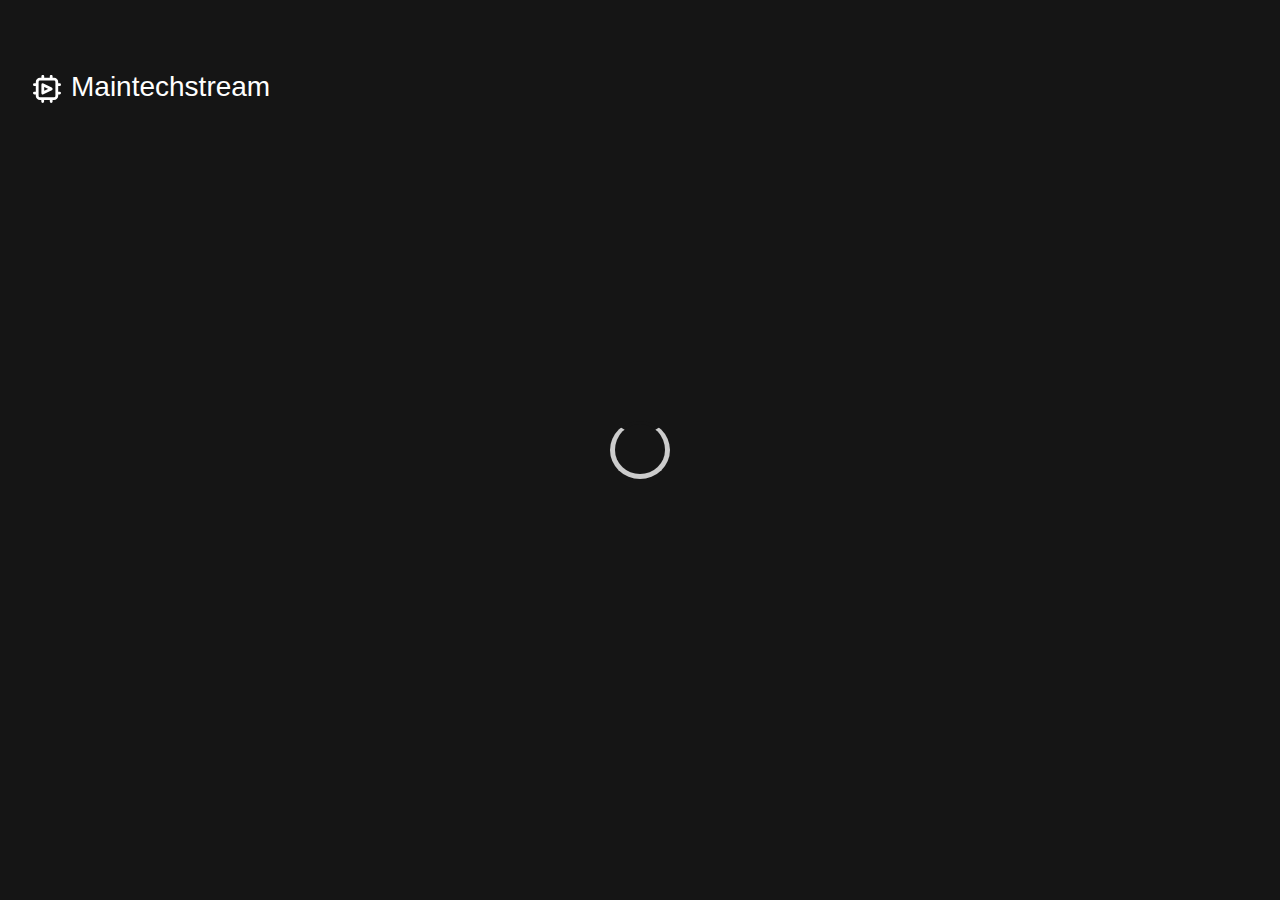
==== index.html @ ba015adc "Initial commit" ====
<!DOCTYPE html>

<html lang="en">
  <head>
    <title>Maintechstream</title>

    <link rel="apple-touch-icon" sizes="180x180" href="/apple-touch-icon.png" />
    <link rel="icon" type="image/png" sizes="32x32" href="/favicon-32x32.png" />
    <link rel="icon" type="image/png" sizes="16x16" href="/favicon-16x16.png" />
    <link rel="manifest" href="/site.webmanifest" />
    <link rel="mask-icon" href="/safari-pinned-tab.svg" color="#5bbad5" />
    <meta name="msapplication-TileColor" content="#da532c" />
    <meta name="theme-color" content="#ffffff" />

    <meta charset="utf-8" />
    <meta name="viewport" content="width=device-width,initial-scale=1" />

    <link rel="stylesheet" type="text/css" href="/index.css" />
  </head>

  <body>
    <div id="loaderWrapper">
    <div id="loader"></div>
    </div>
    <div id="player"></div>
    <div id="menuContainer">
      <div id="menu" class="loading">
        <a href="/contact.html">
          <div id="branding">
            <img id="logo" src="/logo-white.svg" />
            <p>Maintechstream</p>
          </div>
        </a>
        <div id="controller" class="loading">
          <button id="prev"></button>
          <p id="channel"></p>
          <button id="next"></button>
        </div>
      </div>
    </div>
    <script>
      // switch document focus styling

      function useMouse() {
        document.body.classList.add("usingMouse");
      }

      function checkTabSetDefault(e) {
        if (e.keyCode === 9) {
          document.body.classList.remove("usingMouse");
        }
      }
      // Let the document know when the mouse is being used
      document.body.addEventListener("mousedown", useMouse);

      // Re-enable focus styling when Tab is pressed
      document.body.addEventListener("keydown", checkTabSetDefault);
    </script>
    <script src="/index.js"></script>
  </body>
</html>
---- index.css ----
/* When mouse is detected, all focused elements have outline removed. */
body.usingMouse :focus {
  outline: 0px;
  -webkit-box-shadow: none;
  box-shadow: none;
}
body.usingMouse :active :hover {
  outline: 0px;
  -webkit-box-shadow: none;
  box-shadow: none;
}

body {
  background-color: #151515;
  font-family: -apple-system, BlinkMacSystemFont, "Segoe UI", "Roboto", "Oxygen",
    "Ubuntu", "Cantarell", "Fira Sans", "Droid Sans", "Helvetica Neue",
    sans-serif;
  -webkit-font-smoothing: antialiased;
  -moz-osx-font-smoothing: grayscale;
}

#loaderWrapper {
  z-index: -1;
  margin: 0;
  position: absolute;
  top: 50%;
  left: 50%;
  -ms-transform: translate(-50%, -50%);
  transform: translate(-50%, -50%);
}

#loader {
  width: 50px;
  height: 50px;
  border: solid #cccccc;
  border-width: 5px;
  border-top-width: 5px;
  border-radius: 50%;
  border-top: solid #151515;
  animation: loaderSpin infinite 1s linear;
}

@keyframes loaderSpin {
  from {
    transform: rotate(0deg);
  }
  to {
    transform: rotate(360deg);
  }
}

a {
  color: inherit; /* gray color */
  text-decoration: inherit; /* no underline */
}

iframe {
  position: fixed;
  right: 0;
  bottom: 0;
  min-width: 100%;
  min-height: 100%;
  width: auto;
  height: auto;
  z-index: -1;
}

#menuContainer {
  position: relative;
}

#menu {
  position: absolute;
  display: inline-block;
  top: 60px;
  left: 10px;
  background-color: #384151dd;
  color: white;
  border-radius: 3px;
  padding-top: 5px;
  padding-bottom: 5px;
  padding-left: 15px;
  padding-right: 15px;
}

#menu.loading {
  background-color: transparent;
}

#menu p {
  line-height: 1em;
  display: inline-block;
  margin: 0;
  padding: 0;
}

#branding {
  display: flex;
  align-items: center;
  vertical-align: middle;
  font-size: 28px;
}

#logo {
  width: 28px;
  height: 28px;
  margin-right: 10px;
  margin-bottom: -3px;
}

#controller {
  margin-top: 10px;
  display: flex;
  margin-bottom: 5px;
  justify-content: space-between;
}

#controller.loading {
  display: none;
}

#controller p {
  font-size: 24px;
  margin-left: 10px;
  margin-right: 10px;
}

button {
  align-self: flex-end;
  background-color: transparent;
  background-size: 20px 20px;
  height: 20px;
  width: 20px;
  padding: 0;
  border: none;
  cursor: pointer;
}

#prev {
  background-image: url("./prev.svg");
}

#next {
  background-image: url("./next.svg");
}
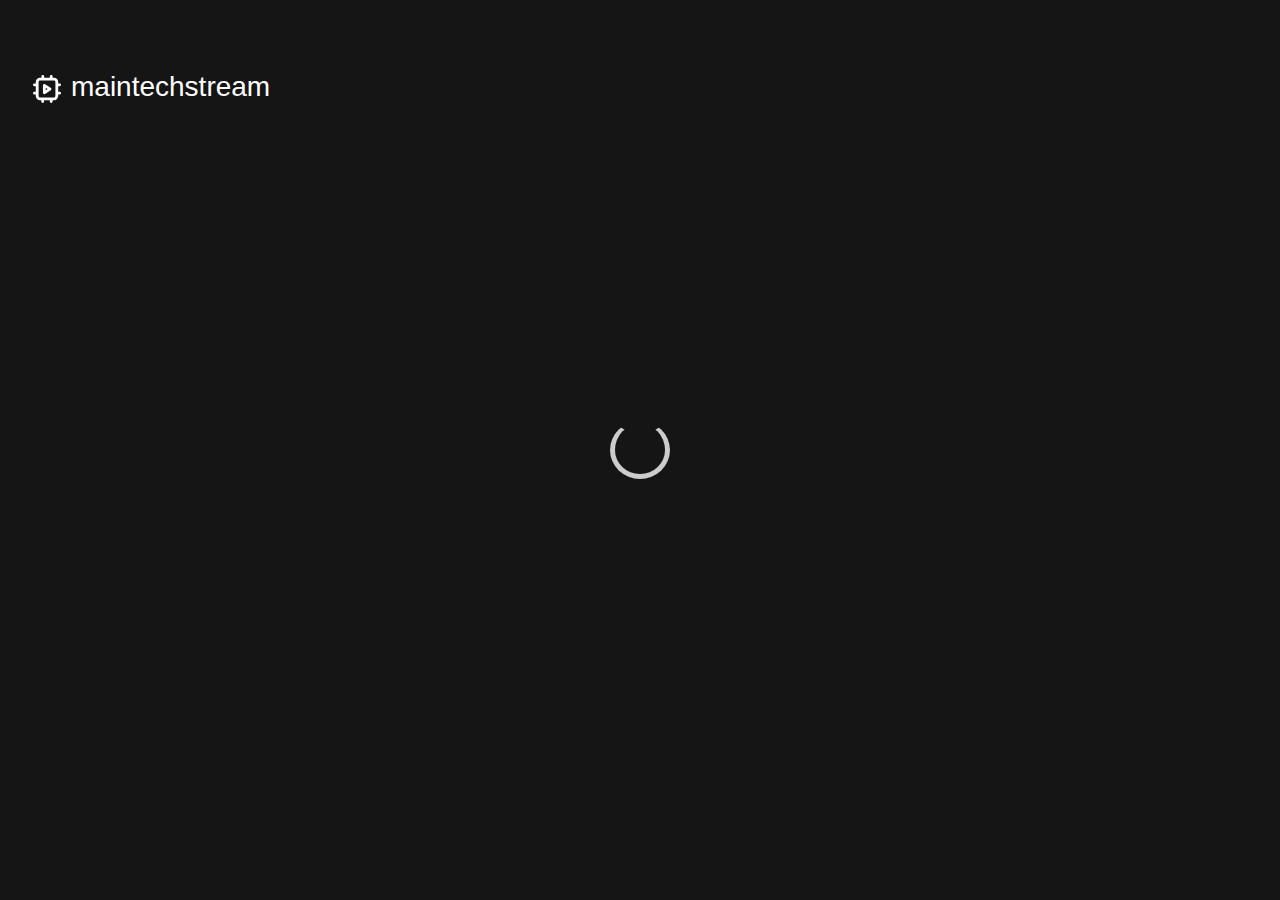
==== commit b74ab2ec: "Alter logo" ====
--- a/index.html
+++ b/index.html
@@ -2,7 +2,7 @@
 
 <html lang="en">
   <head>
-    <title>Maintechstream</title>
+    <title>Main Tech Stream</title>
 
     <link rel="apple-touch-icon" sizes="180x180" href="/apple-touch-icon.png" />
     <link rel="icon" type="image/png" sizes="32x32" href="/favicon-32x32.png" />
@@ -28,13 +28,13 @@
         <a href="/contact.html">
           <div id="branding">
             <img id="logo" src="/logo-white.svg" />
-            <p>Maintechstream</p>
+            <p>maintechstream</p>
           </div>
         </a>
         <div id="controller" class="loading">
           <button id="prev"></button>
+          <button id="next"></button>
           <p id="channel"></p>
-          <button id="next"></button>
         </div>
       </div>
     </div>
--- a/index.css
+++ b/index.css
@@ -112,7 +112,6 @@
   margin-top: 10px;
   display: flex;
   margin-bottom: 5px;
-  justify-content: space-between;
 }
 
 #controller.loading {
@@ -138,6 +137,7 @@
 
 #prev {
   background-image: url("./prev.svg");
+  margin-right: 10px;
 }
 
 #next {
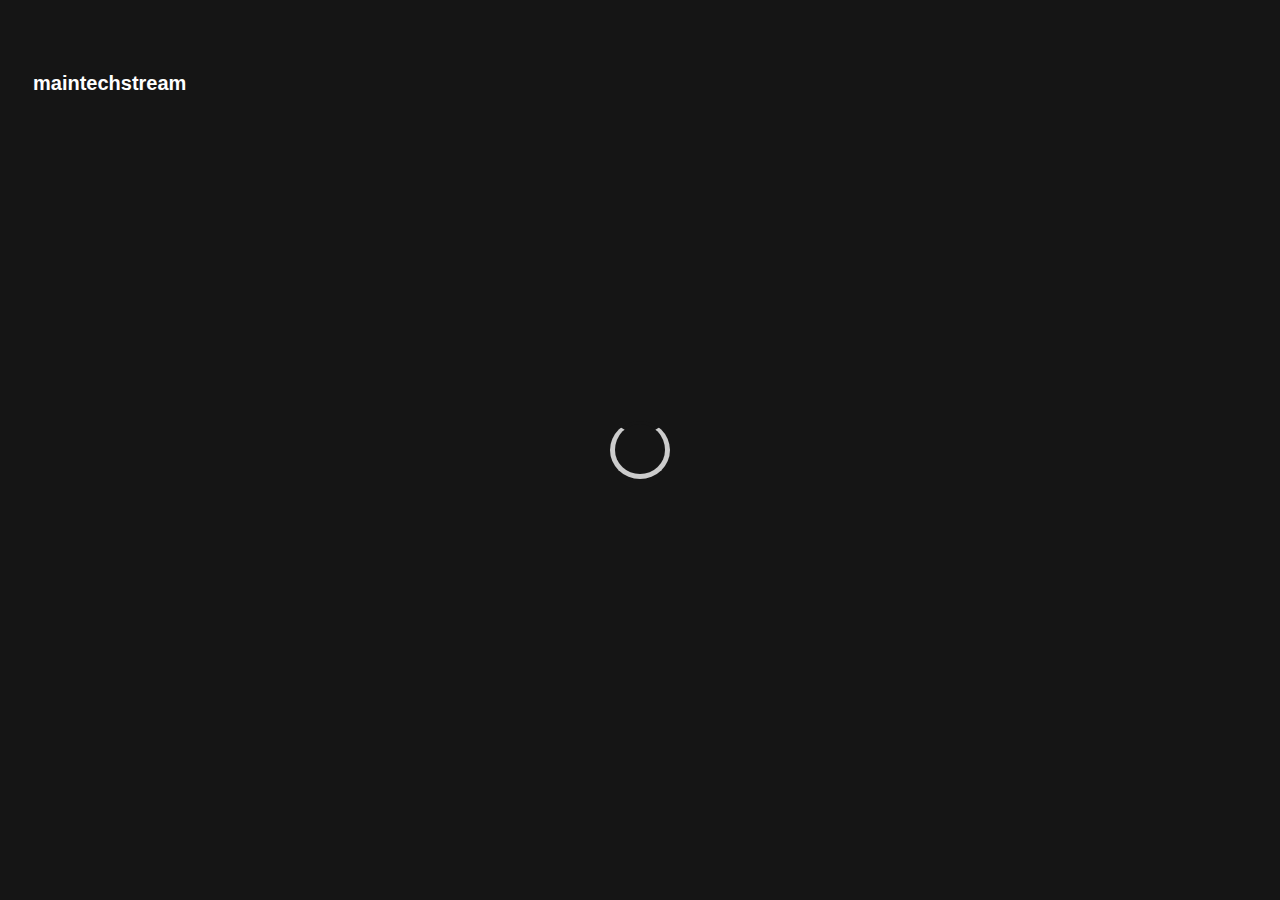
==== commit 53c09d9d: "Change logo" ====
--- a/index.html
+++ b/index.html
@@ -4,13 +4,13 @@
   <head>
     <title>Main Tech Stream</title>
 
-    <link rel="apple-touch-icon" sizes="180x180" href="/apple-touch-icon.png" />
-    <link rel="icon" type="image/png" sizes="32x32" href="/favicon-32x32.png" />
-    <link rel="icon" type="image/png" sizes="16x16" href="/favicon-16x16.png" />
-    <link rel="manifest" href="/site.webmanifest" />
-    <link rel="mask-icon" href="/safari-pinned-tab.svg" color="#5bbad5" />
-    <meta name="msapplication-TileColor" content="#da532c" />
-    <meta name="theme-color" content="#ffffff" />
+    <link rel="apple-touch-icon" sizes="180x180" href="/apple-touch-icon.png">
+    <link rel="icon" type="image/png" sizes="32x32" href="/favicon-32x32.png">
+    <link rel="icon" type="image/png" sizes="16x16" href="/favicon-16x16.png">
+    <link rel="manifest" href="/site.webmanifest">
+    <link rel="mask-icon" href="/safari-pinned-tab.svg" color="#384151">
+    <meta name="msapplication-TileColor" content="#384151">
+    <meta name="theme-color" content="#384151">
 
     <meta charset="utf-8" />
     <meta name="viewport" content="width=device-width,initial-scale=1" />
@@ -27,7 +27,6 @@
       <div id="menu" class="loading">
         <a href="/contact.html">
           <div id="branding">
-            <img id="logo" src="/logo-white.svg" />
             <p>maintechstream</p>
           </div>
         </a>
--- a/index.css
+++ b/index.css
@@ -98,14 +98,8 @@
   display: flex;
   align-items: center;
   vertical-align: middle;
-  font-size: 28px;
-}
-
-#logo {
-  width: 28px;
-  height: 28px;
-  margin-right: 10px;
-  margin-bottom: -3px;
+  font-size: 20px;
+  font-weight: bold;
 }
 
 #controller {
@@ -119,20 +113,29 @@
 }
 
 #controller p {
-  font-size: 24px;
+  font-size: 22px;
   margin-left: 10px;
   margin-right: 10px;
 }
 
 button {
   align-self: flex-end;
-  background-color: transparent;
+  background-color: #ffffff33;
+  border-radius: 3px;
   background-size: 20px 20px;
   height: 20px;
   width: 20px;
   padding: 0;
   border: none;
   cursor: pointer;
+}
+
+button:hover {
+  background-color: #ffffff55;
+}
+
+button:active {
+  background-color: #ffffff44;
 }
 
 #prev {
